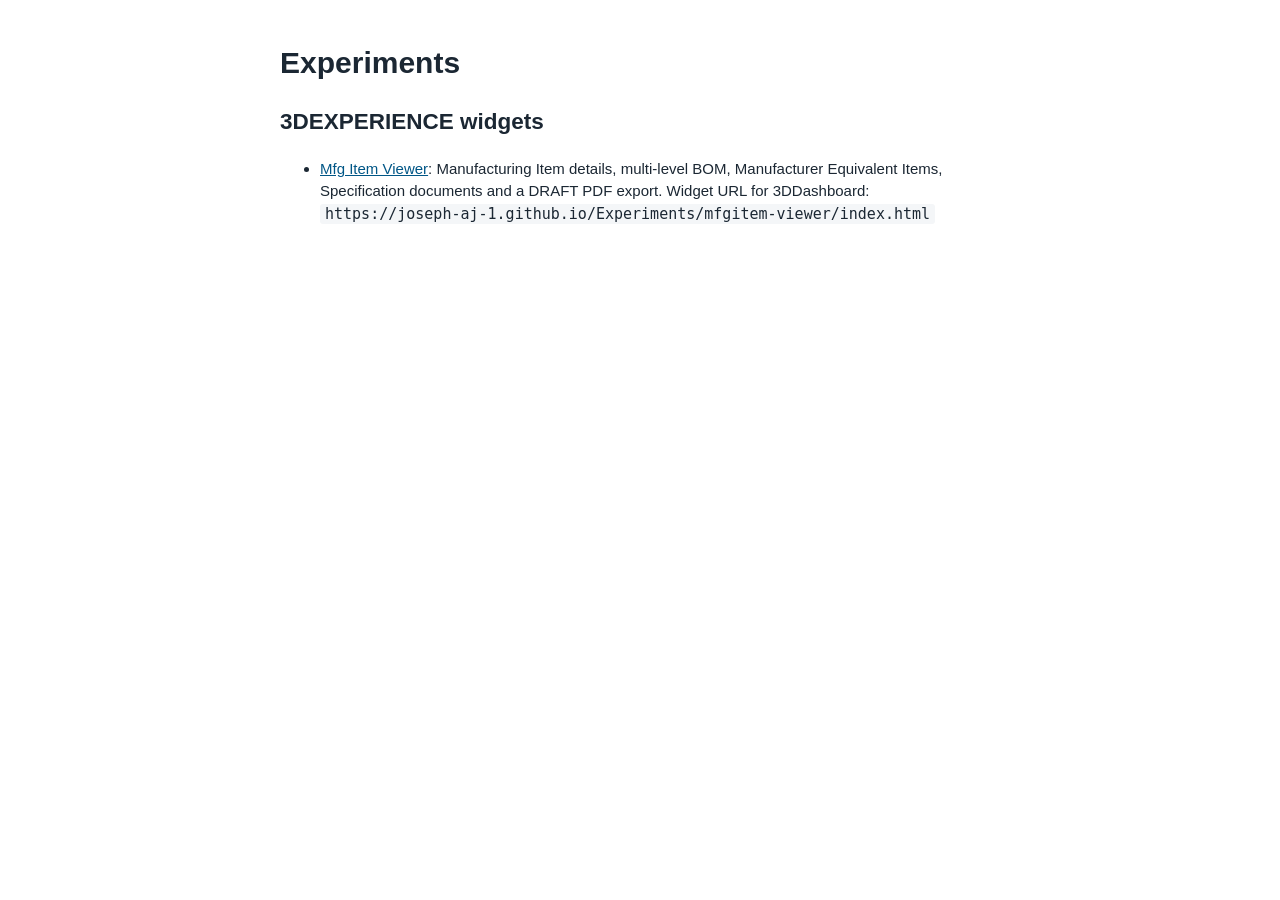
==== index.html @ 3606787a "Add repo README, landing page and Pages settings" ====
<!doctype html>
<html lang="en">
<head>
  <meta charset="utf-8" />
  <meta name="viewport" content="width=device-width, initial-scale=1" />
  <title>Experiments</title>
  <style>
    body { font: 15px/1.5 Arial, Helvetica, sans-serif; color: #1b2733; background: #fff; max-width: 720px; margin: 40px auto; padding: 0 16px; }
    code { background: #f4f6f8; padding: 1px 5px; border-radius: 3px; }
    a { color: #005686; }
  </style>
</head>
<body>
  <h1>Experiments</h1>
  <h2>3DEXPERIENCE widgets</h2>
  <ul>
    <li>
      <a href="mfgitem-viewer/">Mfg Item Viewer</a>: Manufacturing Item details, multi-level BOM,
      Manufacturer Equivalent Items, Specification documents and a DRAFT PDF export.
      Widget URL for 3DDashboard: <code>https://joseph-aj-1.github.io/Experiments/mfgitem-viewer/index.html</code>
    </li>
  </ul>
</body>
</html>
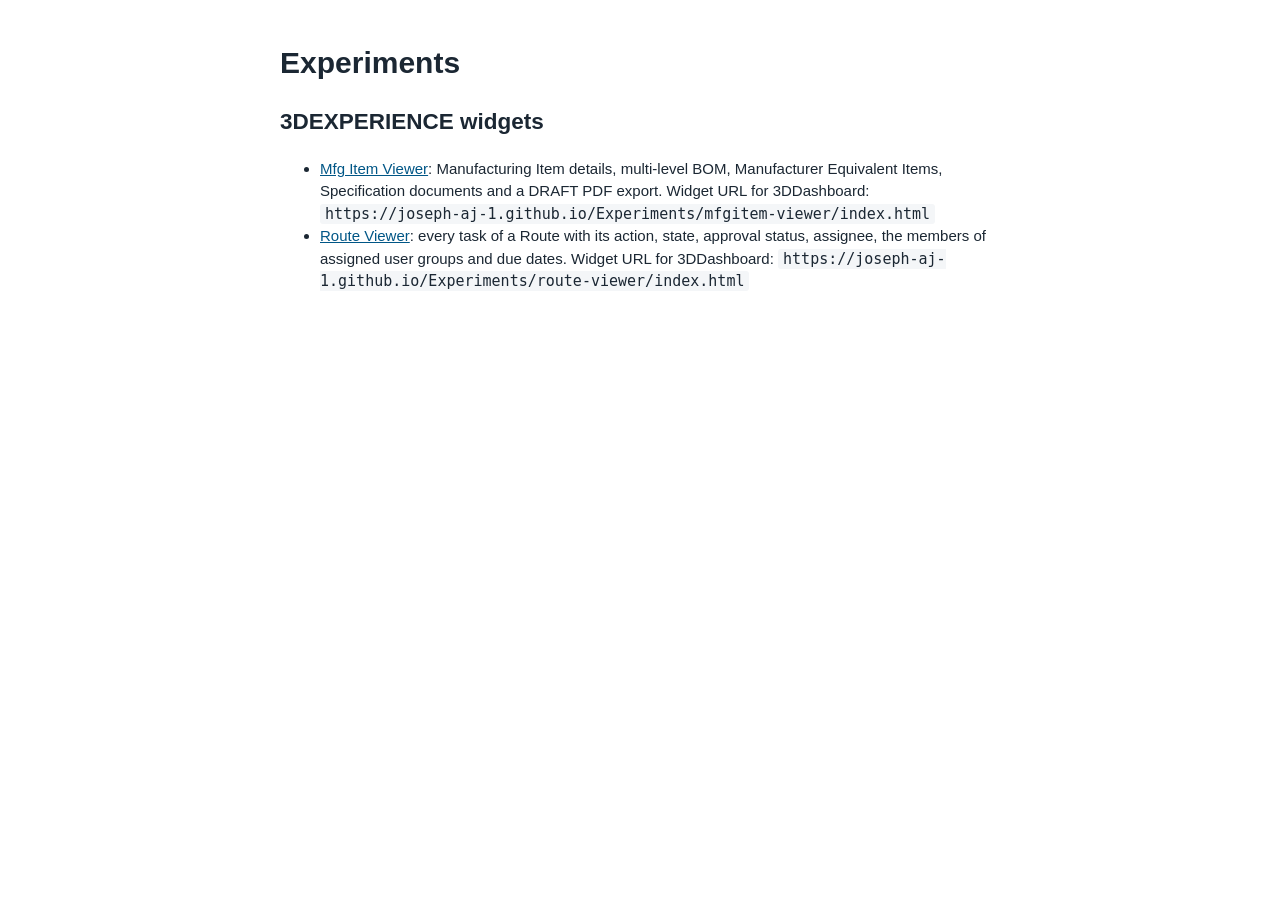
==== commit a30c35b1: "Link Route Viewer from landing page and README" ====
--- a/index.html
+++ b/index.html
@@ -19,6 +19,11 @@
       Manufacturer Equivalent Items, Specification documents and a DRAFT PDF export.
       Widget URL for 3DDashboard: <code>https://joseph-aj-1.github.io/Experiments/mfgitem-viewer/index.html</code>
     </li>
+    <li>
+      <a href="route-viewer/">Route Viewer</a>: every task of a Route with its action, state, approval status,
+      assignee, the members of assigned user groups and due dates.
+      Widget URL for 3DDashboard: <code>https://joseph-aj-1.github.io/Experiments/route-viewer/index.html</code>
+    </li>
   </ul>
 </body>
 </html>
